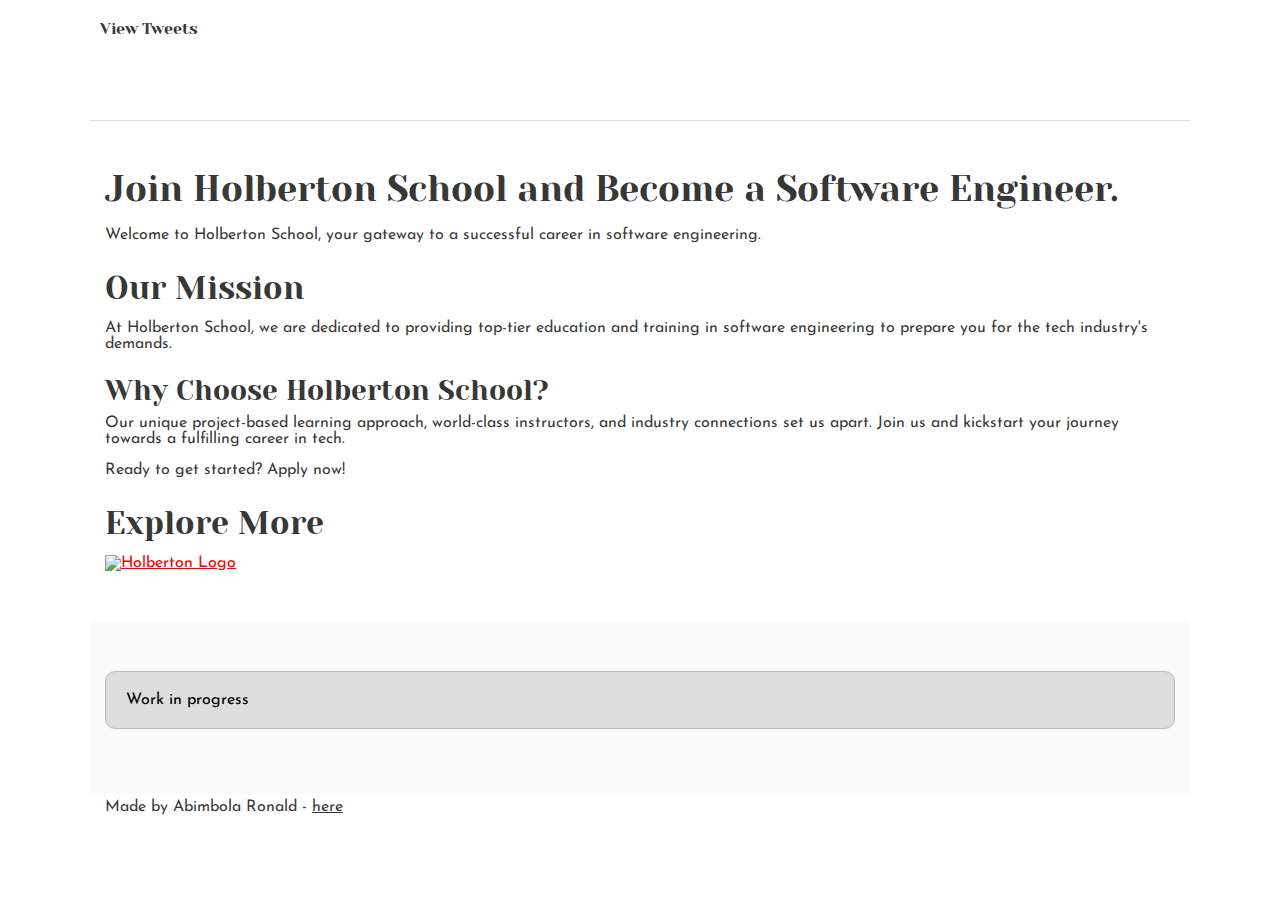
==== css_basic/index.html @ 466605a3 "Task ✅" ====
<!DOCTYPE html>
<html lang="en">
<head>
    <meta charset="UTF-8">
    <meta name="viewport" content="width=device-width, initial-scale=1.0">
    <link href="base.css" rel="stylesheet">
    <link href="styles.css" rel="stylesheet">
    <title>Holberton School</title>
</head>
<body>
    <header>
        <ul>
            <li><a href="tweets.html">View Tweets</a></li>
        </ul>
    </header>

    <main>
        <!--Article block-->
        <article>
            <h1>
                Join Holberton School and Become a Software Engineer.
            </h1>
        
            <p>Welcome to Holberton School, your gateway to a successful career in software engineering.</p>
        
            <h2>Our Mission</h2>
        
            <p>
                At Holberton School, we are dedicated to providing top-tier education and training in software engineering to
                prepare you for the tech industry's demands.
            </p>
        
            <h3>Why Choose Holberton School?</h3>
        
            <p>
                Our unique project-based learning approach, world-class instructors, and industry connections set us apart. Join
                us and kickstart your journey towards a fulfilling career in tech.
            </p>
        
            <p>Ready to get started? Apply now!</p>
        
            <h2>Explore More</h2>
        
            <a href="https://www.holbertonschool.com/">
                <img src="https://encrypted-tbn0.gstatic.com/images?q=tbn:ANd9GcQPynTxw2EV8xI30szIeFmq7iWmffVc91t-qvZi-0jZGMjJEbYIY615s6-lJKa_A72CSKM&usqp=CAU"
                    alt="Holberton Logo">
            </a>
        </article>

        <!--Aside block-->
        <aside>
            <p>Work in progress</p>
        </aside>
    </main>

    <footer>
        <p>
            Made by Abimbola Ronald - <a href="https://www.linkedin.com/in/abimbola-ronald-977299224/" target="_blank">here</a>
        </p>
    </footer>

</body>
</html>
---- css_basic/base.css ----
/* Importing webfonts */
/* (If you're learning CSS, you should disregard that) */

@import url(https://fonts.googleapis.com/css?family=Yeseva+One);
@import url(https://fonts.googleapis.com/css?family=Josefin+Sans:400,700,700italic,400italic);


/* CSS reset rules */

html, body {
	height: 100%;
	min-height: 100%;
}
html, body, div, span, applet, object, iframe,
h1, h2, h3, h4, h5, h6, p, blockquote, pre,
a, abbr, acronym, address, big, cite, code,
del, dfn, img, ins, kbd, q, s, samp,
small, strike, sub, sup, tt, var,
b, u, i, center,
dl, dt, dd,
fieldset, form, label, legend,
table, caption, tbody, tfoot, thead, tr, th, td,
article, aside, canvas, details, embed, 
figure, figcaption, footer, header, hgroup, 
menu, nav, output, ruby, section, summary,
time, mark, audio, video {
	margin: 0;
	padding: 0;
	border: 0;
	font-size: 100%;
	font: inherit;
	vertical-align: baseline;
}
/* HTML5 display-role reset for older browsers */
article, aside, details, figcaption, figure, 
footer, header, hgroup, menu, nav, section {
	display: block;
}
body {
	line-height: 1;
}
blockquote, q {
	quotes: none;
}
blockquote:before, blockquote:after,
q:before, q:after {
	content: '';
	content: none;
}
table {
	border-collapse: collapse;
	border-spacing: 0;
}


/* Fonts and colors */

body {
	font-family: 'Josefin Sans', serif;
	color: rgba(0, 0, 0, 0.8);
}
h1, h2, h3, h4, h5, h6, header {
	font-family: 'Yeseva One', sans-serif;
}
article {
}
header {
	border-bottom: 1px solid rgb(221,221,221);
	transition: border-bottom-color 1s ease;
}
header a {
	color: rgba(0, 0, 0, 0.8);
}
aside {
	background: #FAFAFA;
}
aside p {
	border: 1px solid #bbb;
	background: #ddd;
	color: black;
}
footer a {
	color: rgba(0, 0, 0, 0.8);
}
a {
	color: #F80002;
}


/* Positioning and margins */

@media (min-width: 1100px) {
	body {
		width: 1100px;
		margin: 0 auto;
	}
}

article {
	padding: 50px 15px;
}
article > *:first-child {
	margin-top: 0;
}
aside {
	padding: 50px 15px;
}
header .right {
	float: right;
	margin: 0 10px 15px;
}


/* Header */
header {
	padding: 20px 0;
	height: 80px;
}
header ul {
	list-style: none;
	margin: 0;
	padding: 0;
}
header li {
	display: inline;
	vertical-align:middle;
}
header li:first-child {
	margin: 0;
}
header li a {
	margin: 0 10px;
}
header li.logo {
	font-size: 36px;
}
header a {
	text-decoration: none;
}


/* Aside */

aside p {
	border-radius: 10px;
	padding: 20px 20px;
}


/* Footer */

footer {
	padding: 5px 15px;
	height: 80px;
}


/* Text styles and margins */

p {
	margin-bottom: 15px;
}
h1 {
	font-size: 36px;
	margin: 40px 0 20px;
}
h2 {
	font-size: 32px;
	margin: 30px 0 15px;
}
h3 {
	font-size: 28px;
	margin: 25px 0 10px;
}
h4 {
	font-size: 20px;
	font-weight: bold;
	margin: 20px 0 10px;
}
h5 {
	font-size: 18px;
	font-weight: bold;
	margin: 15px 0 10px;
}
h6 {
	font-weight: bold;
	margin: 5px 0;
}

@media (max-width: 800px) {
  body.works_on_smartphone {
  	display: block;
  }
  body.works_on_smartphone main {
  	display: block;
  }
  header .right {
  	float: none;
  }
}
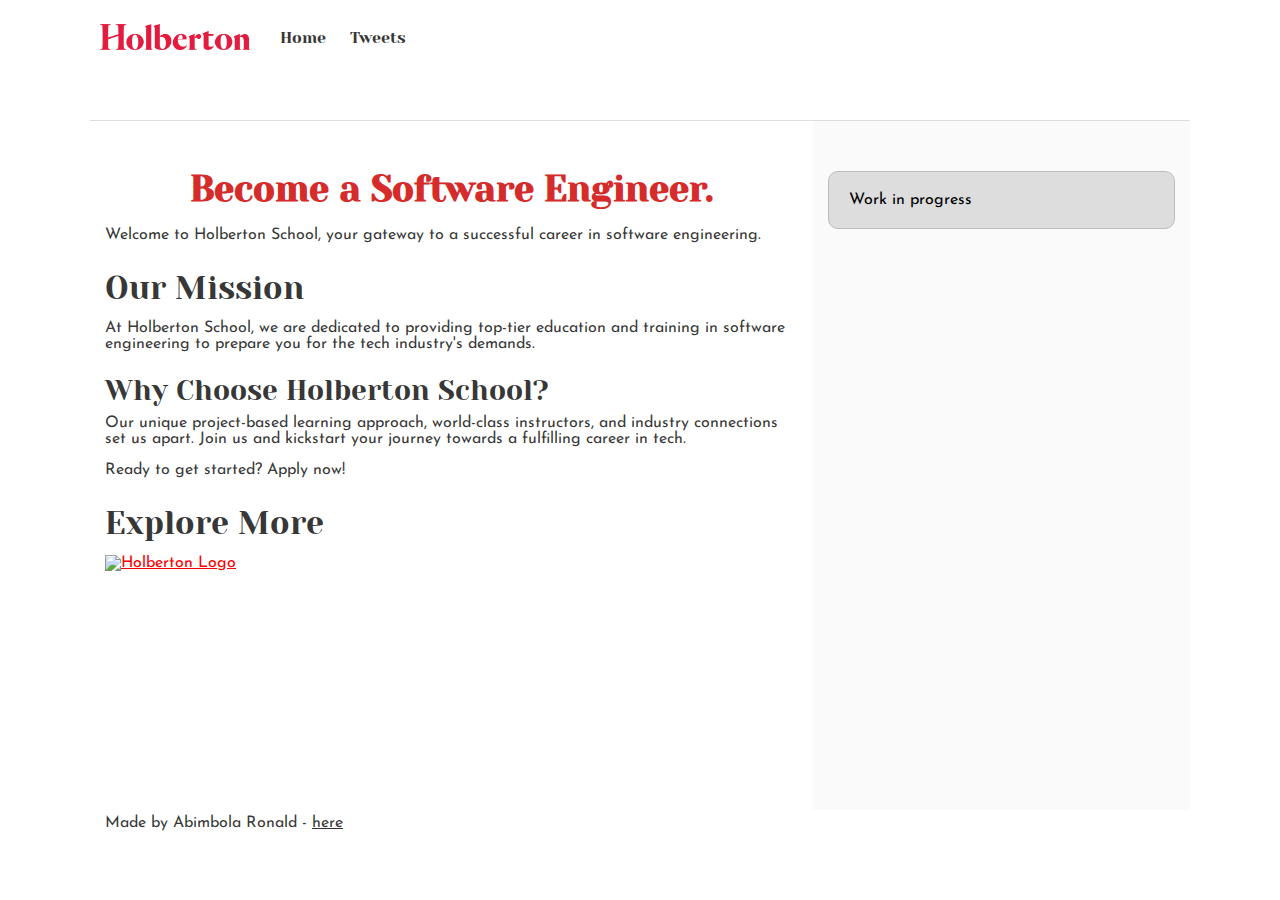
==== commit ada668ee: "Task ✅" ====
--- a/css_basic/index.html
+++ b/css_basic/index.html
@@ -5,20 +5,27 @@
     <meta name="viewport" content="width=device-width, initial-scale=1.0">
     <link href="base.css" rel="stylesheet">
     <link href="styles.css" rel="stylesheet">
+    <link rel="shortcut icon" href="logo.png" type="image/x-icon">
     <title>Holberton School</title>
 </head>
-<body>
+<body class="works_on_smartphone">
     <header>
         <ul>
-            <li><a href="tweets.html">View Tweets</a></li>
+            <li class="logo">
+                <a href="index.html">
+                    <img src="holberton.png" alt="Holberton Logo">
+                </a>
+            </li>
+            <li><a href="index.html">Home</a></li>
+            <li><a href="tweets.html">Tweets</a></li>
         </ul>
     </header>
 
     <main>
         <!--Article block-->
         <article>
-            <h1>
-                Join Holberton School and Become a Software Engineer.
+            <h1 class="beautiful-text">
+                Become a Software Engineer.
             </h1>
         
             <p>Welcome to Holberton School, your gateway to a successful career in software engineering.</p>
--- a/css_basic/styles.css
+++ b/css_basic/styles.css
@@ -0,0 +1,58 @@
+body {
+    display: flex;
+    flex-direction: column;
+}
+
+main {
+    display: flex;
+    flex-direction: row;
+    flex: auto;
+}
+
+article {
+    flex: 2;
+    overflow-y: auto;
+}
+
+aside {
+    flex: 1;
+    overflow-y: auto;
+}
+
+header li.logo img {
+    max-width: 150px;
+}
+
+.red-gradient-text {
+    background: linear-gradient(to right, #ff0000, #3e0303);
+    /* Red gradient */
+    -webkit-background-clip: text;
+    /* Apply the gradient only to the text */
+    color: transparent;
+    /* Hide the original text color */
+}
+
+.beautiful-text {
+    font-size: 36px;
+    font-weight: bold;
+    color: #d62b2b;
+    /* Pink color */
+    text-align: center;
+    animation: fadeInOut 4s ease-in-out infinite;
+    /* Apply the animation */
+}
+
+/* Define the fadeInOut animation */
+@keyframes fadeInOut {
+
+    0%,
+    100% {
+        opacity: 0;
+        /* Fully transparent at the beginning and end */
+    }
+
+    50% {
+        opacity: 1;
+        /* Fully visible in the middle */
+    }
+}